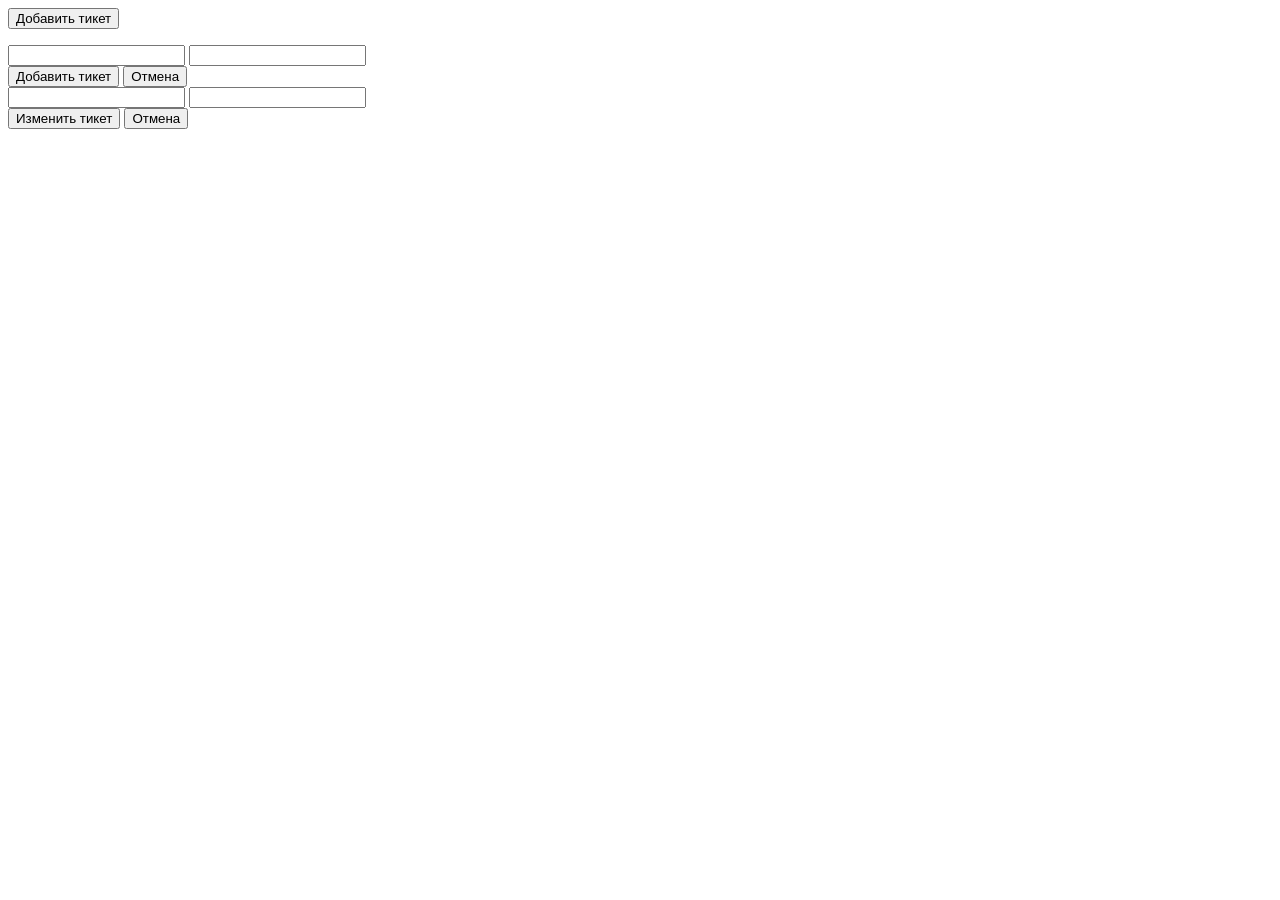
==== src/index.html @ 9b803f4e "first commit" ====
<!DOCTYPE html>
<html lang="en">
<head>
  <meta charset="UTF-8">
  <meta name="viewport" content="width=device-width, initial-scale=1.0">
  <meta http-equiv="X-UA-Compatible" content="ie=edge">
  <title>Document</title>
</head>
<body>
  <div class="app">
    <button class="call-form" type="button">Добавить тикет</button>
    <ul class="task-list"></ul>
  </div>
  <form class="add-task invalid form">
    <input class="form-input-header" name="header">
    <input class="form-input-text" name="text">
    <div class="form-btn-container">
      <button type="submit" class="form-btn">Добавить тикет</button>
      <button type="submit" class="form-btn">Отмена</button>
    </div>
  </form>
  <form class="change-task invalid form">
    <input class="form-input-header" name="header">
    <input class="form-input-text" name="text">
    <div class="form-btn-container">
      <button type="submit" class="form-btn">Изменить тикет</button>
      <button type="submit" class="form-btn">Отмена</button>
    </div>
  </form>
</body>
</html>
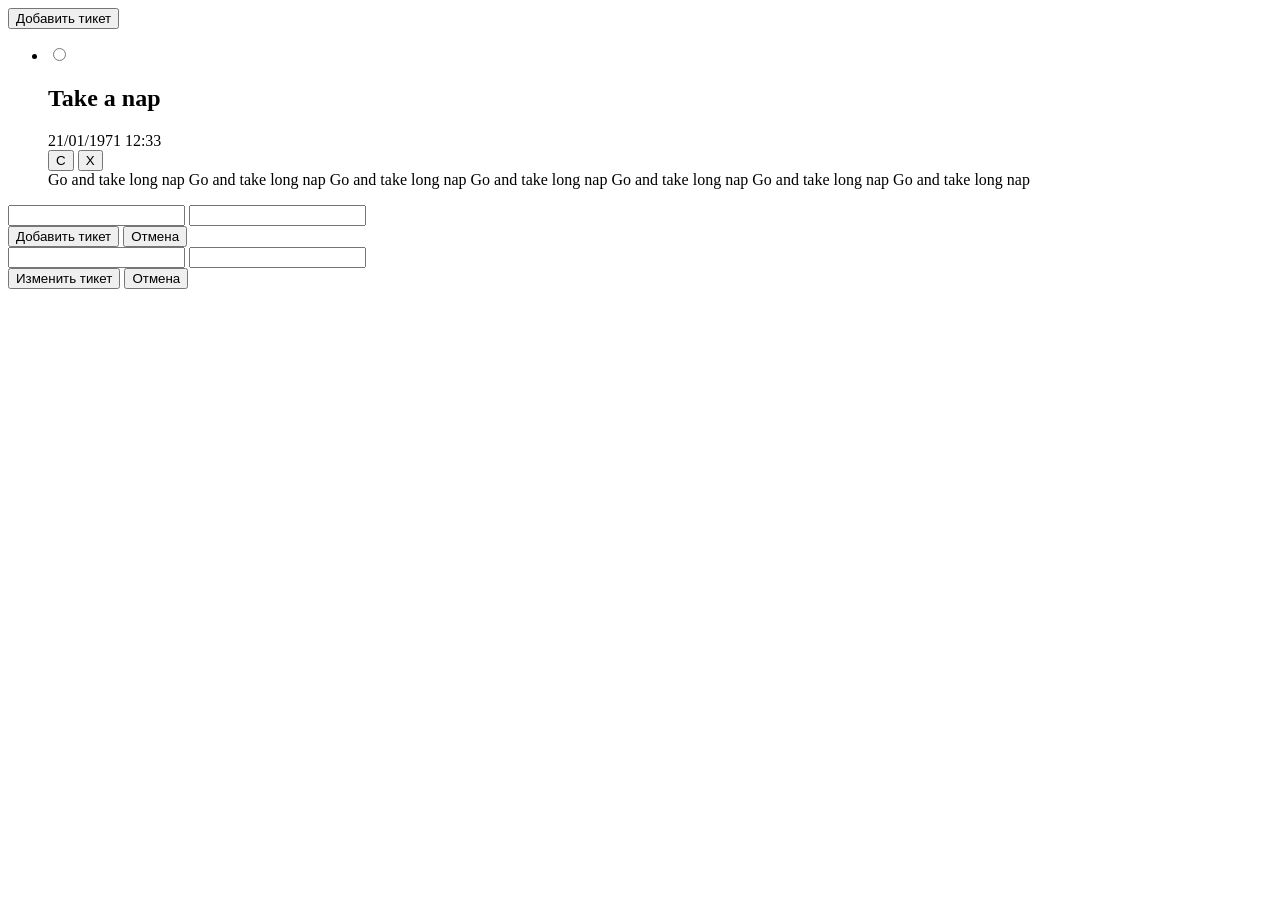
==== commit 5cb58e7a: "a" ====
--- a/src/index.html
+++ b/src/index.html
@@ -6,26 +6,43 @@
   <meta http-equiv="X-UA-Compatible" content="ie=edge">
   <title>Document</title>
 </head>
-<body>
+<body class='body'>
   <div class="app">
     <button class="call-form" type="button">Добавить тикет</button>
-    <ul class="task-list"></ul>
+    <ul class="task-list">
+      <li class="list-item">
+        <form class="list-item-container">
+          <input type="radio">
+          <h2>Take a nap</h2>
+          <time>21/01/1971 12:33</time>
+          <div class="list-item-btn-containe">
+            <button class="list-item-btn change">C</button>
+            <button class="list-item-btn delete">X</button>
+          </div>
+        </form>
+        <div class="invalid list-item-texr-container">
+          <span>Go and take long nap Go and take long nap Go and take long nap Go and take long nap Go and take long nap Go and take long nap Go and take long nap</span>
+        </div>
+      </li>
+    </ul>
   </div>
-  <form class="add-task invalid form">
-    <input class="form-input-header" name="header">
-    <input class="form-input-text" name="text">
-    <div class="form-btn-container">
-      <button type="submit" class="form-btn">Добавить тикет</button>
-      <button type="submit" class="form-btn">Отмена</button>
-    </div>
-  </form>
-  <form class="change-task invalid form">
-    <input class="form-input-header" name="header">
-    <input class="form-input-text" name="text">
-    <div class="form-btn-container">
-      <button type="submit" class="form-btn">Изменить тикет</button>
-      <button type="submit" class="form-btn">Отмена</button>
-    </div>
-  </form>
+  <div class="modal invalid">
+    <form class="add-task form invalid">
+      <input class="form-input-header" name="header">
+      <input class="form-input-text" name="text">
+      <div class="form-btn-container">
+        <button type="submit" class="form-btn submit">Добавить тикет</button>
+        <button type="button" class="form-btn cancel">Отмена</button>
+      </div>
+    </form>
+    <form class="change-task form invalid">
+      <input class="form-input-header" name="header">
+      <input class="form-input-text" name="text">
+      <div class="form-btn-container">
+        <button type="submit" class="form-btn submit">Изменить тикет</button>
+        <button type="button" class="form-btn cancel">Отмена</button>
+      </div>
+    </form>
+  </div>
 </body>
 </html>
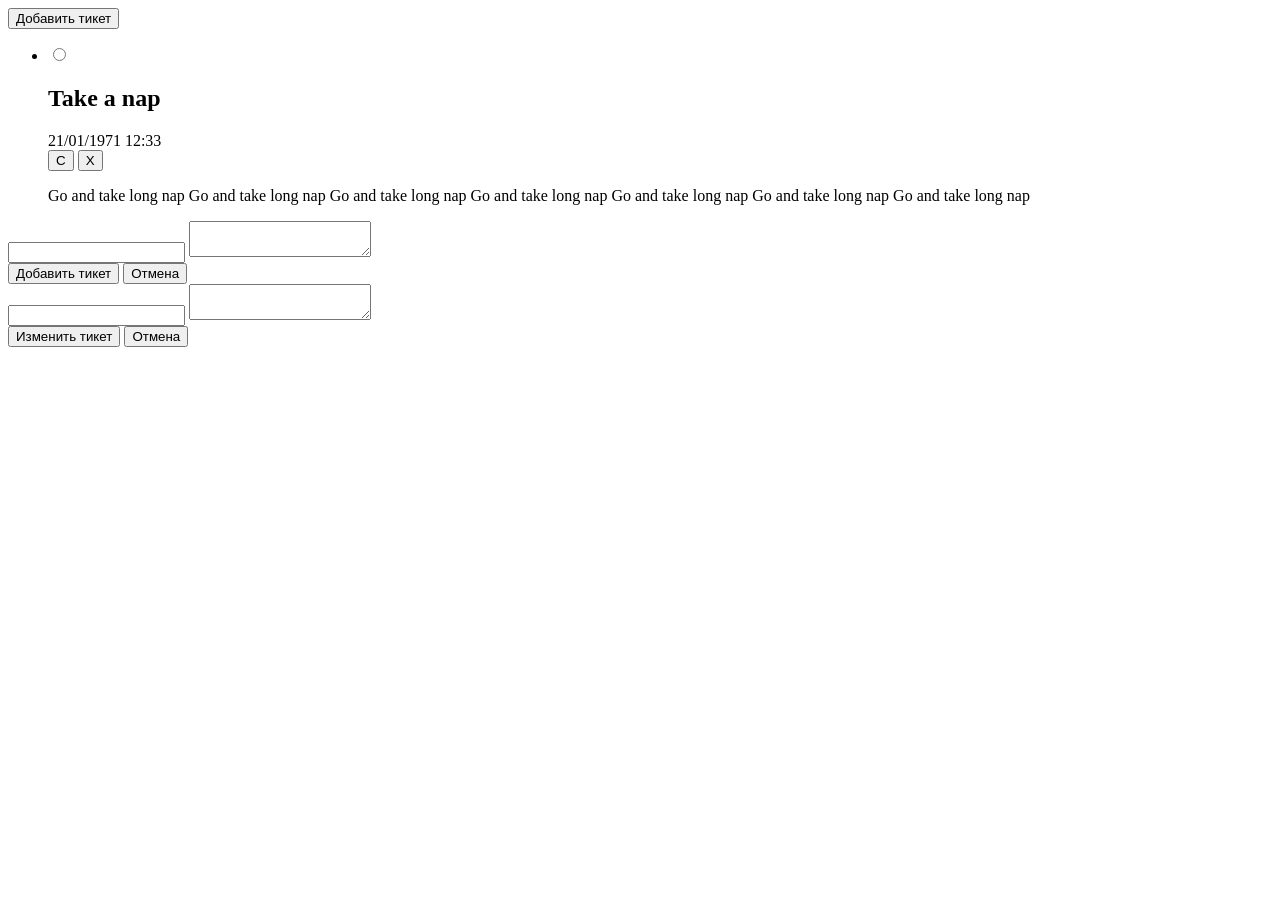
==== commit 86045625: "css done" ====
--- a/src/index.html
+++ b/src/index.html
@@ -21,7 +21,7 @@
           </div>
         </form>
         <div class="invalid list-item-texr-container">
-          <span>Go and take long nap Go and take long nap Go and take long nap Go and take long nap Go and take long nap Go and take long nap Go and take long nap</span>
+          <p>Go and take long nap Go and take long nap Go and take long nap Go and take long nap Go and take long nap Go and take long nap Go and take long nap</p>
         </div>
       </li>
     </ul>
@@ -29,7 +29,7 @@
   <div class="modal invalid">
     <form class="add-task form invalid">
       <input class="form-input-header" name="header">
-      <input class="form-input-text" name="text">
+      <textarea class="form-input-text" name="text"></textarea>
       <div class="form-btn-container">
         <button type="submit" class="form-btn submit">Добавить тикет</button>
         <button type="button" class="form-btn cancel">Отмена</button>
@@ -37,7 +37,7 @@
     </form>
     <form class="change-task form invalid">
       <input class="form-input-header" name="header">
-      <input class="form-input-text" name="text">
+      <textarea class="form-input-text" name="text"></textarea>
       <div class="form-btn-container">
         <button type="submit" class="form-btn submit">Изменить тикет</button>
         <button type="button" class="form-btn cancel">Отмена</button>
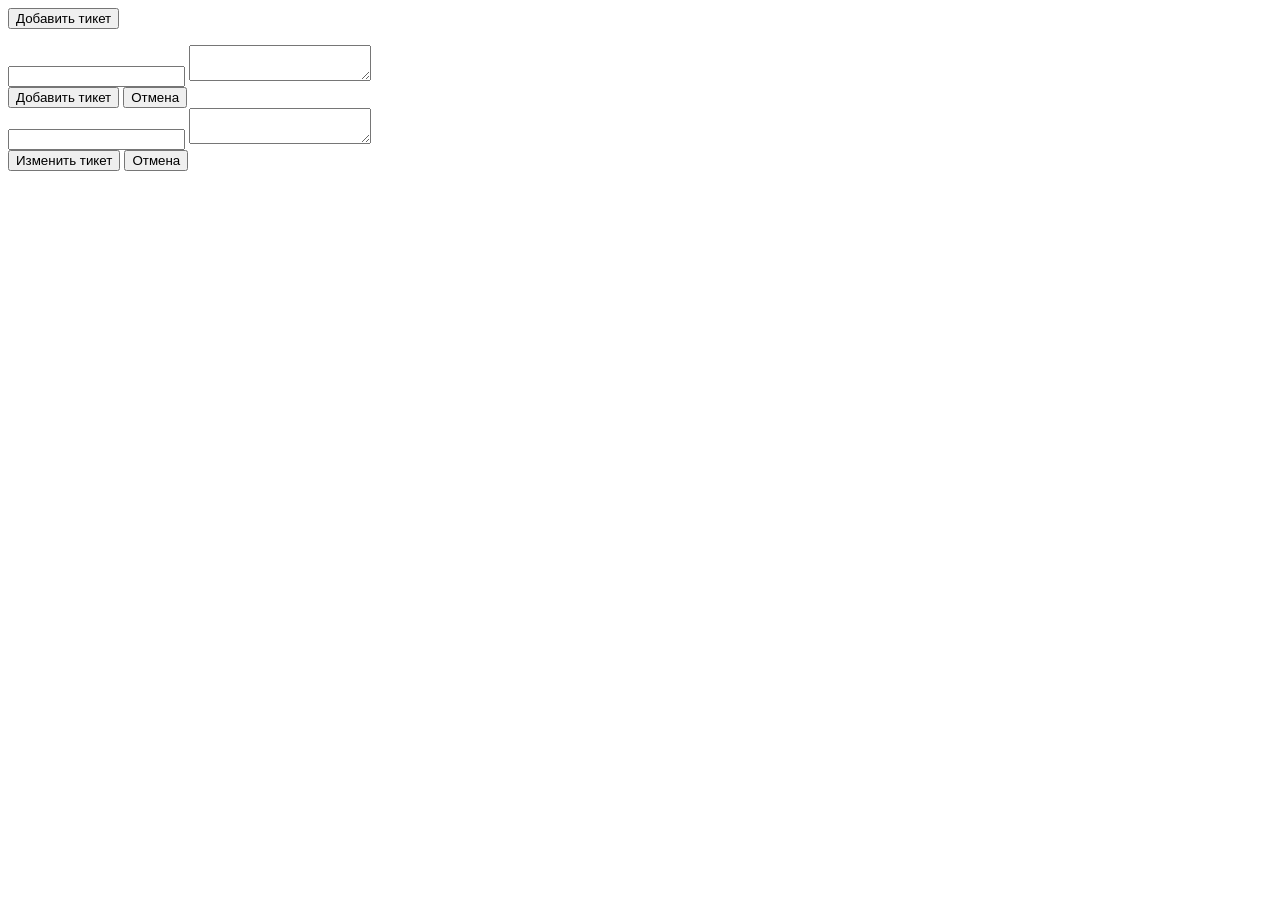
==== commit 46b09e1c: "done" ====
--- a/src/index.html
+++ b/src/index.html
@@ -10,20 +10,6 @@
   <div class="app">
     <button class="call-form" type="button">Добавить тикет</button>
     <ul class="task-list">
-      <li class="list-item">
-        <form class="list-item-container">
-          <input type="radio">
-          <h2>Take a nap</h2>
-          <time>21/01/1971 12:33</time>
-          <div class="list-item-btn-containe">
-            <button class="list-item-btn change">C</button>
-            <button class="list-item-btn delete">X</button>
-          </div>
-        </form>
-        <div class="invalid list-item-texr-container">
-          <p>Go and take long nap Go and take long nap Go and take long nap Go and take long nap Go and take long nap Go and take long nap Go and take long nap</p>
-        </div>
-      </li>
     </ul>
   </div>
   <div class="modal invalid">
